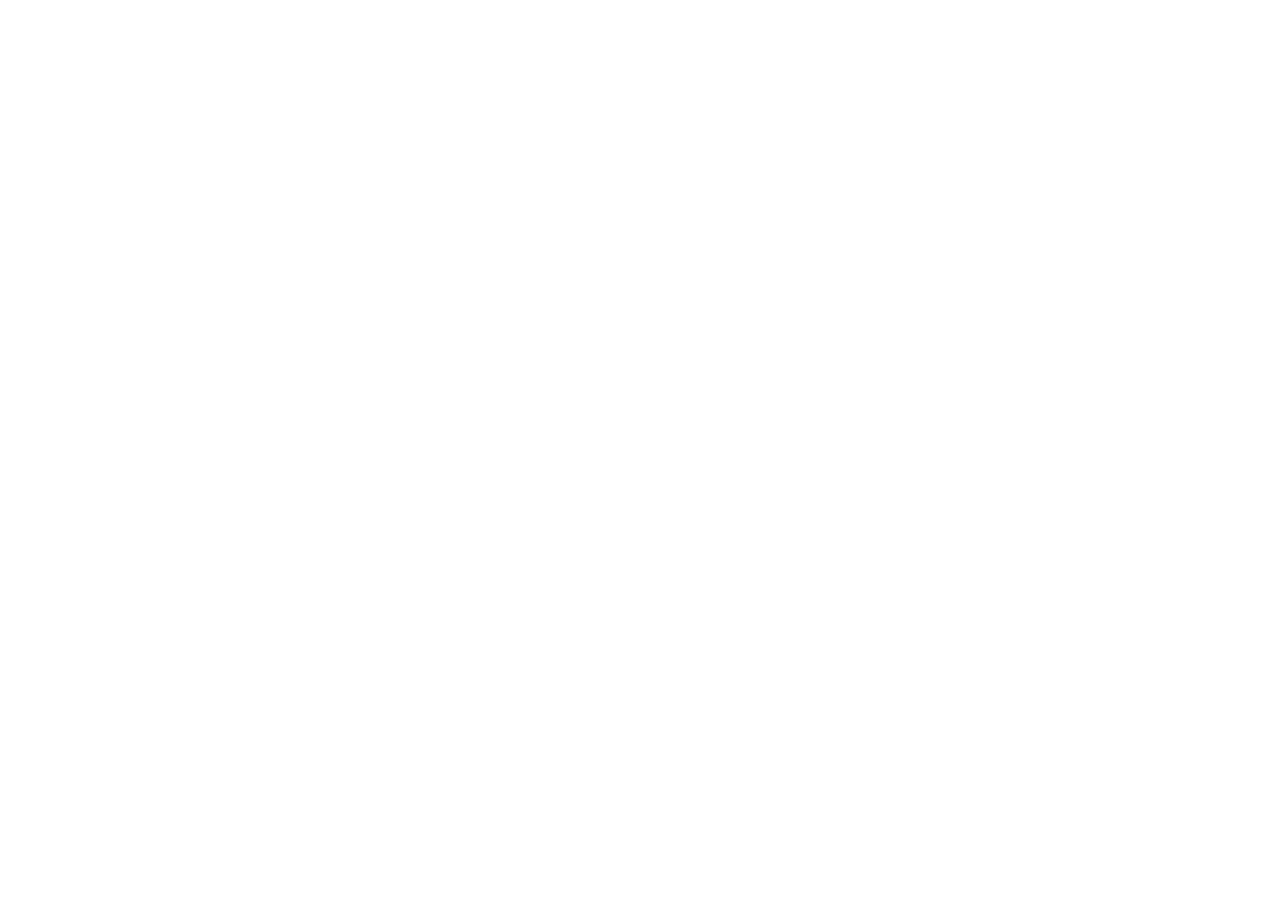
==== SCSS-2/index.html @ a70251d8 "at1" ====
<!DOCTYPE html>
<html lang="en">
<head>
  <meta charset="UTF-8">
  <meta name="viewport" content="width=device-width, initial-scale=1.0">
  <title>Document</title>
  <link rel="stylesheet" href="./css/style.css">
</head>
<body>
  <div class="bola1"></div>
  <div class="bola2"></div>
  <div class="bola3"></div>
</body>
</html>
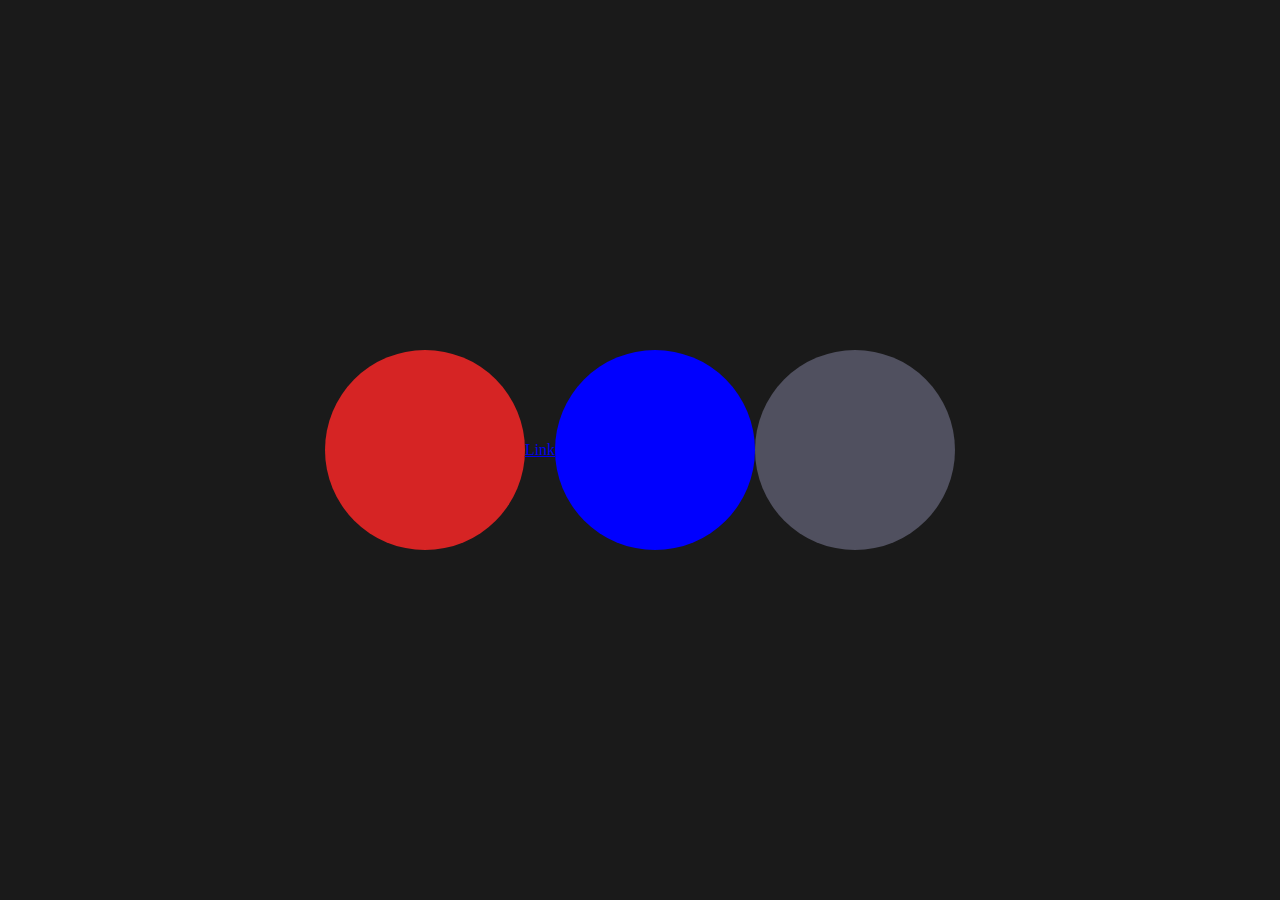
==== commit 47a9428b: "at5" ====
--- a/SCSS-2/index.html
+++ b/SCSS-2/index.html
@@ -8,6 +8,7 @@
 </head>
 <body>
   <div class="bola1"></div>
+  <a href="#" class="link">Link</a>
   <div class="bola2"></div>
   <div class="bola3"></div>
 </body>
--- a/SCSS-2/css/style.css
+++ b/SCSS-2/css/style.css
@@ -0,0 +1,41 @@
+* {
+  padding: 0;
+  margin: 0;
+  box-sizing: border-box;
+}
+
+body {
+  display: flex;
+  align-items: center;
+  justify-content: center;
+  width: 100%;
+  height: 100vh;
+  background-color: #1a1a1a;
+}
+
+.bola1 {
+  width: 200px;
+  height: 200px;
+  border-radius: 50%;
+  background-color: #d62424;
+}
+.bola1 a {
+  color: blue;
+}
+.bola1:hover {
+  background-color: blue;
+}
+
+.bola2 {
+  width: 200px;
+  height: 200px;
+  border-radius: 50%;
+  background-color: blue;
+}
+
+.bola3 {
+  width: 200px;
+  height: 200px;
+  border-radius: 50%;
+  background-color: rgb(80, 80, 95);
+}/*# sourceMappingURL=style.css.map */